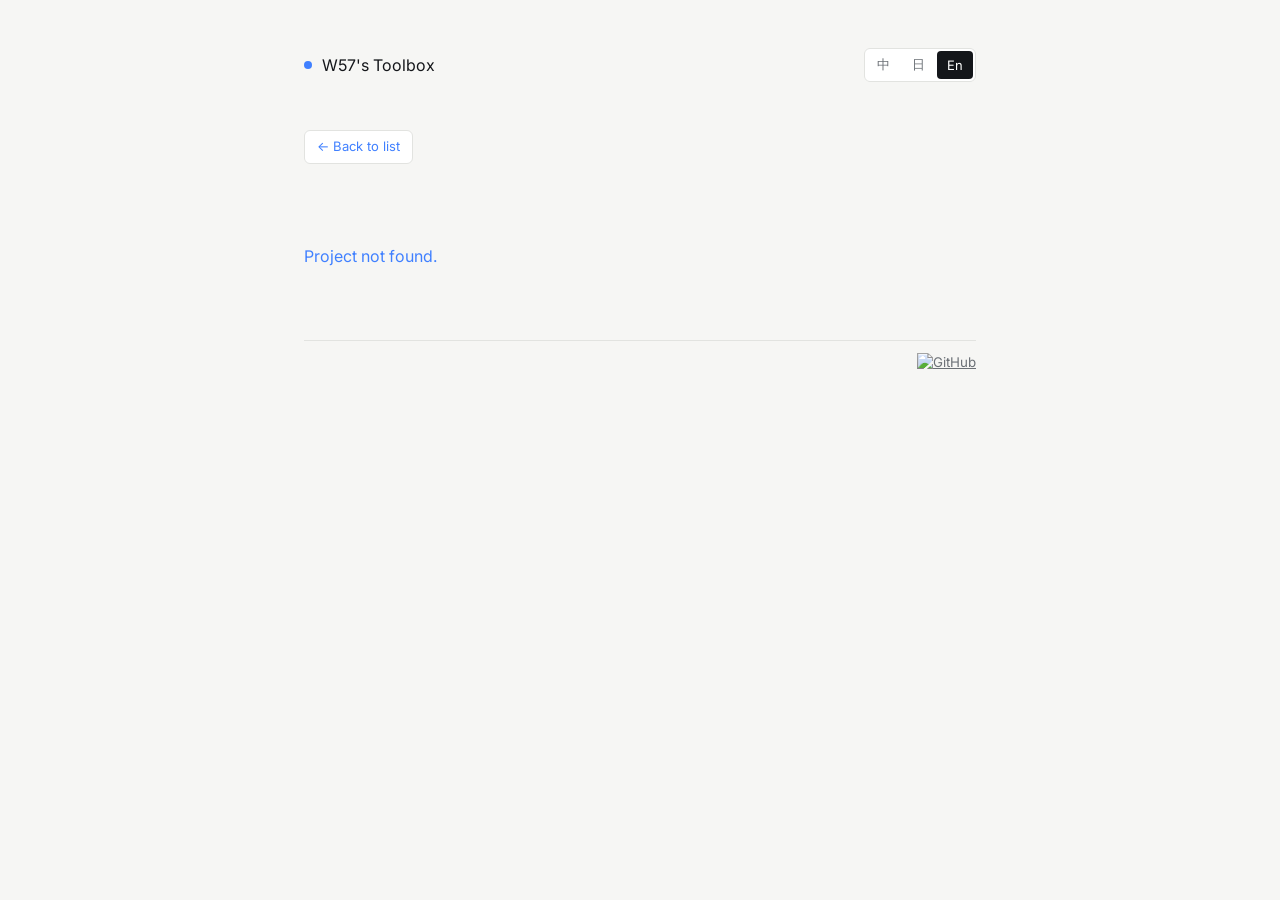
==== release.html @ 1d054f31 "modify html escape, page titles, and other small changes" ====
<!DOCTYPE html>
<html lang="en">

<head>
  <meta charset="UTF-8">
  <meta name="viewport" content="width=device-width, initial-scale=1.0">
  <title></title>
  <link rel="stylesheet" href="assets/style.css">
</head>

<body>

  <div class="wrap">
    <header>
      <div class="brand"><span class="dot"></span><span data-i18n="site_title"></span></div>
      <div class="header-right">
        <div id="langSwitcher"></div>
      </div>
    </header>

    <div>
      <a class="icon-link" href="index.html" style="margin-bottom:16px;" data-i18n="back_to_projects"></a>
      <p class="tagline-title" id="projectName"></p>
      <p class="tagline-subtitle" id="projectDescription"></p>
    </div>

    <div class="gallery-section" id="gallerySection" style="display:none;">
      <p class="section-label" style="margin-top:0;" data-i18n="screenshots"></p>
      <div class="gallery" id="gallery"></div>
    </div>

    <div id="content">
      <div class="state"></div>
    </div>

    <footer>
      <span id="updatedAt"></span>
      <a id="repoLinkFooter" href="#" target="_blank" rel="noopener">
        <img src="https://cdn.simpleicons.org/github/A0C0FF" width="24" height="24" alt="GitHub" />
      </a>
    </footer>
  </div>

  <script src="assets/i18n.js"></script>
  <script src="assets/escape.js"></script>
  <script src="assets/render.js"></script>
  <script>
    const params = new URLSearchParams(window.location.search);
    const projectKey = params.get('project');

    let currentProject = null;

    async function init() {
      await initI18n();

      const res = await fetch('config/projects.json');
      const projects = await res.json();
      currentProject = projects.find(p => p.key === projectKey);

      if (!currentProject) {
        document.getElementById('content').innerHTML = `<div class="state error">${t('project_not_found')}</div>`;
        return;
      }

      renderProjectChrome();
      await loadAndRenderProject(currentProject.key);
    }

    function renderProjectChrome() {
      const repoUrl = `https://github.com/${currentProject.owner}/${currentProject.repo}`;
      document.getElementById('projectName').textContent = tField(currentProject.name);
      document.getElementById('projectDescription').textContent = tField(currentProject.description);
      document.getElementById('repoLinkFooter').href = repoUrl;
      document.title = `${tField(currentProject.name)} - ${t('site_title')}`;
      renderGallery();
    }

    function renderGallery() {
      const section = document.getElementById('gallerySection');
      const track = document.getElementById('gallery');
      const gallery = currentProject.gallery || {};
      const items = gallery[currentLocale] || gallery.en || [];

      if (!items || items.length === 0) {
        section.style.display = 'none';
        return;
      }

      section.style.display = 'block';
      track.innerHTML = items.map(item => {
        const caption = escapeHtml(item.caption);
        const src = escapeHtml(item.src);
        return `
      <div class="gallery-item">
        <img src="${src}" alt="${caption}" loading="lazy">
        <p class="gallery-caption">${caption}</p>
      </div>
    `;
      }).join('');
    }

    function onLocaleChange() {
      if (currentProject) {
        renderProjectChrome();
        loadAndRenderProject(currentProject.key);
      }
    }

    init();
  </script>

</body>

</html>
---- assets/style.css ----
@import url('https://fonts.googleapis.com/css2?family=IBM+Plex+Mono&family=Inter&display=swap');

:root {
  --bg: #F6F6F4;
  --panel: #FFFFFF;
  --text: #14161A;
  --muted: #6B7076;
  --border: #E2E3E0;
  --accent: #4080FF;
  --accent-soft: #DCECFF;
  --mono: 'IBM Plex Mono', ui-monospace, monospace;
  --sans: 'Inter', -apple-system, sans-serif;
}

* {
  box-sizing: border-box;
}

body {
  margin: 0;
  background: var(--bg);
  color: var(--text);
  font-family: var(--sans);
  line-height: 1.5;
}

.wrap {
  max-width: 720px;
  margin: 0 auto;
  padding: 48px 24px 96px;
}

/* header */
header {
  display: flex;
  align-items: center;
  justify-content: space-between;
  gap: 16px;
  margin-bottom: 48px;
  flex-wrap: wrap;
}

.brand {
  display: flex;
  align-items: center;
  gap: 10px;
  font-size: medium;
}

.brand .dot {
  width: 8px;
  height: 8px;
  border-radius: 50%;
  background: var(--accent);
  flex-shrink: 0;
}

.header-right {
  display: flex;
  align-items: center;
  gap: 10px;
}

.icon-link {
  background: var(--panel);
  color: var(--accent);
  text-decoration: none;
  font-size: small;
  display: inline-flex;
  align-items: center;
  gap: 6px;
  border: 1px solid var(--border);
  padding: 6px 12px;
  border-radius: 6px;
  transition: border-color .15s ease, color .15s ease;
}

.icon-link:hover {
  background: var(--accent-soft);
}

/* language switcher */
#langSwitcher {
  display: flex;
  gap: 2px;
  border: 1px solid var(--border);
  border-radius: 6px;
  padding: 2px;
  background: var(--panel);
}

.lang-btn {
  font-family: var(--sans);
  font-size: small;
  border: none;
  background: transparent;
  color: var(--muted);
  padding: 5px 10px;
  border-radius: 4px;
  cursor: pointer;
  transition: background .15s ease, color .15s ease;
}

.lang-btn:hover {
  color: var(--text);
}

.lang-btn.active {
  background: var(--text);
  color: #fff;
}

/* eyebrow / section labels */
.eyebrow {
  font-size: small;
  text-transform: uppercase;
  color: var(--accent);
  margin: 0 0 12px;
  display: flex;
  align-items: center;
  gap: 8px;
}

.eyebrow::before {
  content: '';
  width: 8px;
  height: 8px;
  background: var(--accent);
  border-radius: 50%;
  display: inline-block;
}

.section-label {
  font-size: small;
  text-transform: uppercase;
  color: var(--muted);
  margin: 64px 0 12px;
}

.previous-releases-label {
  cursor: pointer;
  margin: 24px 0 16px;
  display: flex;
  align-items: center;
  gap: 8px;
}

.previous-releases-label::before {
  content: '';
  width: 8px;
  height: 8px;
  background: var(--muted);
  border-radius: 50%;
  display: inline-block;
}

/* project menu (index.html) */
.page-title {
  font-size: x-large;
  margin: 0 0 8px;
}

.page-subtitle {
  font-size: medium;
  color: var(--muted);
  margin: 0 0 40px;
}

.project-list {
  display: flex;
  flex-direction: column;
  gap: 1px;
  background: var(--border);
  border: 1px solid var(--border);
  border-radius: 10px;
  overflow: hidden;
}

.project-card {
  background: var(--panel);
  padding: 22px 24px;
  text-decoration: none;
  color: var(--text);
  display: flex;
  flex-wrap: wrap;
  align-items: center;
  justify-content: space-between;
  gap: 16px;
  transition: background .15s ease;
}

.project-card > div {
  flex: 0 0 100%;
}

.project-card:hover {
  background: var(--accent-soft);
}

.project-card-name {
  font-size: 16px;
  margin: 0 0 4px;
}

.project-card-desc {
  font-size: small;
  color: var(--muted);
  margin: 0;
}

.project-card-cta {
  font-size: smaller;
  color: var(--accent);
  white-space: nowrap;
  flex-shrink: 0;
  margin-left: auto;
}

/* project tagline + gallery (release.html) */
.tagline-title {
  font-size: x-large;
  margin: 0 0 8px;
}

.tagline-subtitle {
  font-size: medium;
  color: var(--muted);
  margin: 0 0 24px;
}

.gallery-section {
  margin: 0 0 24px;
}

.gallery {
  display: flex;
  gap: 14px;
  overflow-x: auto;
  overflow-y: hidden;
  padding-bottom: 14px;
  margin: 0;
  padding-left: 0;
  padding-right: 0;
  scroll-snap-type: x proximity;
  -webkit-overflow-scrolling: touch;
}

.gallery::-webkit-scrollbar {
  height: 6px;
}

.gallery::-webkit-scrollbar-thumb {
  background: var(--border);
  border-radius: 3px;
}

.gallery::-webkit-scrollbar-track {
  background: transparent;
}

.gallery-item {
  flex: 0 0 auto;
  width: min(30vw, 180px);
  scroll-snap-align: start;
}

.gallery-item img {
  width: 100%;
  height: auto;
  object-fit: contain;
  display: block;
  border-radius: 10px;
  border: 1px solid var(--border);
  background: var(--panel);
}

.gallery-caption {
  font-size: smaller;
  color: var(--muted);
  margin: 8px 2px 0;
}

/* hero (release.html) */
.hero-version {
  font-family: var(--mono);
  font-size: x-large;
  margin: 0 0 8px;
}

.hero-meta {
  font-size: small;
  color: var(--muted);
  margin-bottom: 12px;
}

.assets {
  font-family: var(--mono);
  font-size: 12.5px;
  color: var(--muted);
}

.assets a {
  color: var(--muted);
}

.assets a:hover {
  color: var(--text);
}

.download-label {
  margin-bottom: 4px;
  font-family: var(--sans);
  font-size: large;
  color: var(--text);
}

/* timeline */
.timeline {
  position: relative;
  padding-left: 24px;
}

.timeline::before {
  content: '';
  position: absolute;
  left: 5px;
  top: 8px;
  bottom: 6px;
  width: 1px;
  background: var(--border);
}

.tl-item {
  position: relative;
  padding-bottom: 8px;
}

.tl-item:last-child {
  padding-bottom: 0;
}

.tl-item::before {
  content: '';
  position: absolute;
  left: -22px;
  top: 8px;
  width: 5px;
  height: 5px;
  border-radius: 50%;
  background: var(--bg);
  border: 1px solid var(--muted);
}

.tl-row {
  display: flex;
  align-items: baseline;
  gap: 12px;
  flex-wrap: wrap;
}

.tl-tag {
  color: var(--text);
  text-decoration: none;
  font-family: var(--mono);
  font-size: smaller;
}

.tl-tag:hover {
  color: var(--accent);
}

.tl-date {
  font-family: var(--mono);
  font-size: x-small;
  color: var(--muted);
}

.tl-assets {
  margin-top: 10px;
  font-size: 12px;
}

.tl-assets a {
  color: var(--accent);
  text-decoration: none;
}

.tl-assets a:hover {
  text-decoration: underline;
}

/* states */
.state {
  color: var(--muted);
  font-size: medium;
  padding: 40px 0;
}

.state.error {
  color: var(--accent);
}

footer {
  margin-top: 32px;
  padding-top: 12px;
  border-top: 1px solid var(--border);
  font-size: smaller;
  color: var(--muted);
  display: flex;
  justify-content: space-between;
  flex-wrap: wrap;
  gap: 8px;
}

footer a {
  color: var(--muted);
}

.mono-txt {
  font-family: var(--mono);
}

@media (prefers-reduced-motion: reduce) {
  .icon-link,
  .lang-btn,
  .project-card {
    transition: none;
  }

  .gallery {
    scroll-behavior: auto;
  }
}
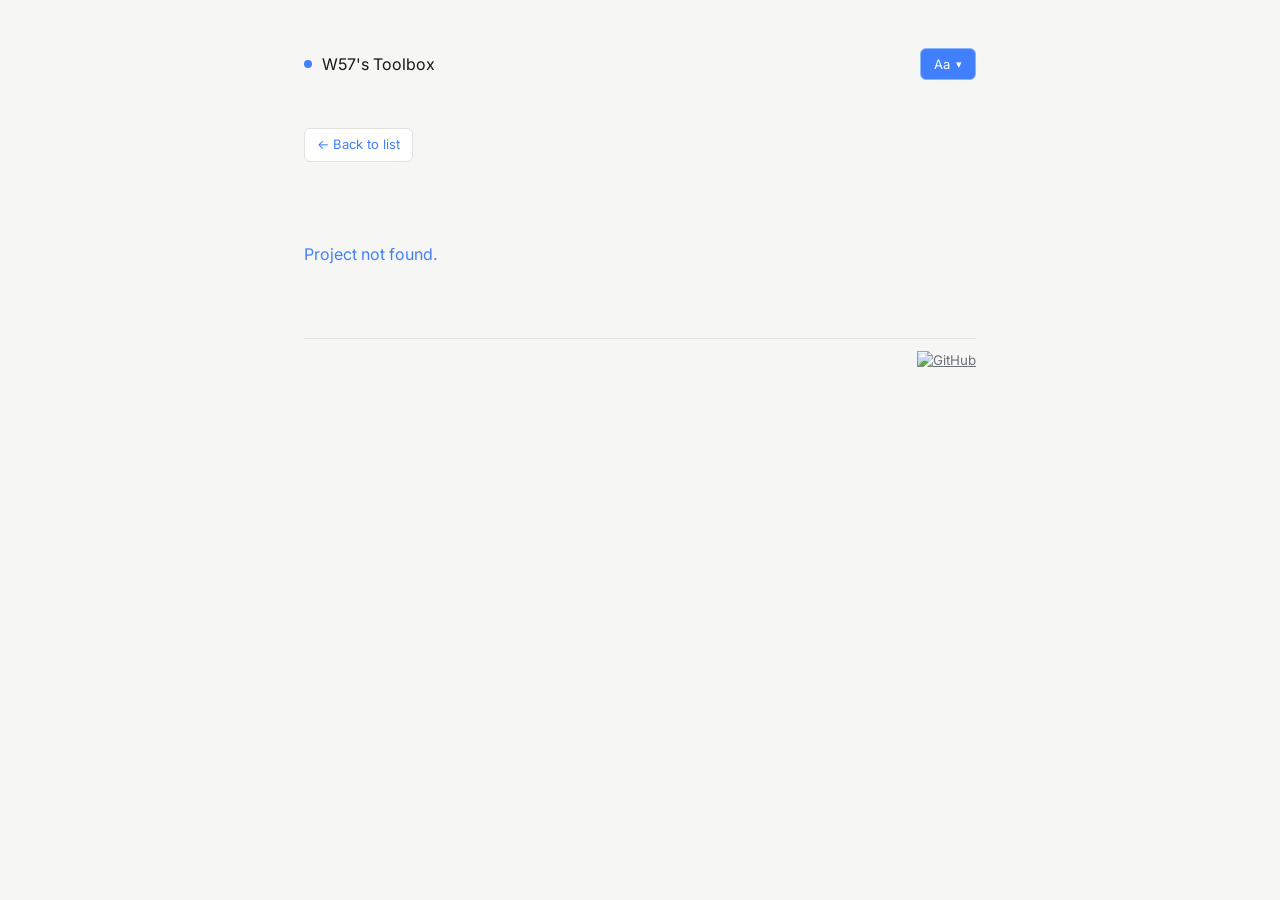
==== commit b28ef558: "modify some styles" ====
--- a/release.html
+++ b/release.html
@@ -12,7 +12,7 @@
 
   <div class="wrap">
     <header>
-      <div class="brand"><span class="dot"></span><span data-i18n="site_title"></span></div>
+      <a class="brand" href="index.html"><span class="dot"></span><span data-i18n="site_title"></span></a>
       <div class="header-right">
         <div id="langSwitcher"></div>
       </div>
--- a/assets/style.css
+++ b/assets/style.css
@@ -8,6 +8,7 @@
   --border: #E2E3E0;
   --accent: #4080FF;
   --accent-soft: #DCECFF;
+  --accent-border: #8EB6FF;
   --mono: 'IBM Plex Mono', ui-monospace, monospace;
   --sans: 'Inter', -apple-system, sans-serif;
 }
@@ -45,6 +46,12 @@
   align-items: center;
   gap: 10px;
   font-size: medium;
+  color: inherit;
+  text-decoration: none;
+}
+
+a.brand:hover {
+  color: var(--accent);
 }
 
 .brand .dot {
@@ -81,32 +88,73 @@
 
 /* language switcher */
 #langSwitcher {
-  display: flex;
-  gap: 2px;
+  position: relative;
+}
+
+.lang-trigger {
+  display: flex;
+  align-items: center;
+  justify-content: center;
+  gap: 6px;
+  width: 56px;
+  height: 32px;
+  border: 1px solid var(--accent-border);
+  background: var(--accent);
+  color: #fff;
+  padding: 5px 10px;
+  border-radius: 6px;
+  cursor: pointer;
+  font-family: var(--sans);
+  font-size: small;
+}
+
+.lang-trigger-arrow {
+  font-size: smaller;
+}
+
+.lang-menu {
+  position: absolute;
+  top: 100%;
+  right: 0;
+  margin: 4px 0 0;
+  padding: 4px;
+  list-style: none;
+  background: var(--panel);
   border: 1px solid var(--border);
   border-radius: 6px;
-  padding: 2px;
-  background: var(--panel);
-}
-
-.lang-btn {
+  display: flex;
+  flex-direction: column;
+  gap: 4px;
+  z-index: 10;
+  min-width: 100%;
+}
+
+.lang-menu[hidden] {
+  display: none;
+}
+
+.lang-option {
+  display: block;
+  width: 100%;
+  text-align: center;
+  border: 1px solid var(--border);
+  background: transparent;
+  color: var(--text);
+  padding: 6px 12px;
+  border-radius: 6px;
+  cursor: pointer;
   font-family: var(--sans);
   font-size: small;
-  border: none;
-  background: transparent;
-  color: var(--muted);
-  padding: 5px 10px;
-  border-radius: 4px;
-  cursor: pointer;
-  transition: background .15s ease, color .15s ease;
-}
-
-.lang-btn:hover {
-  color: var(--text);
-}
-
-.lang-btn.active {
-  background: var(--text);
+  white-space: nowrap;
+}
+
+.lang-option:hover {
+  background: var(--accent-soft);
+}
+
+.lang-option.active {
+  border: 1px solid var(--accent-border);
+  background: var(--accent);
   color: #fff;
 }
 
@@ -422,7 +470,7 @@
 
 @media (prefers-reduced-motion: reduce) {
   .icon-link,
-  .lang-btn,
+  .lang-trigger,
   .project-card {
     transition: none;
   }
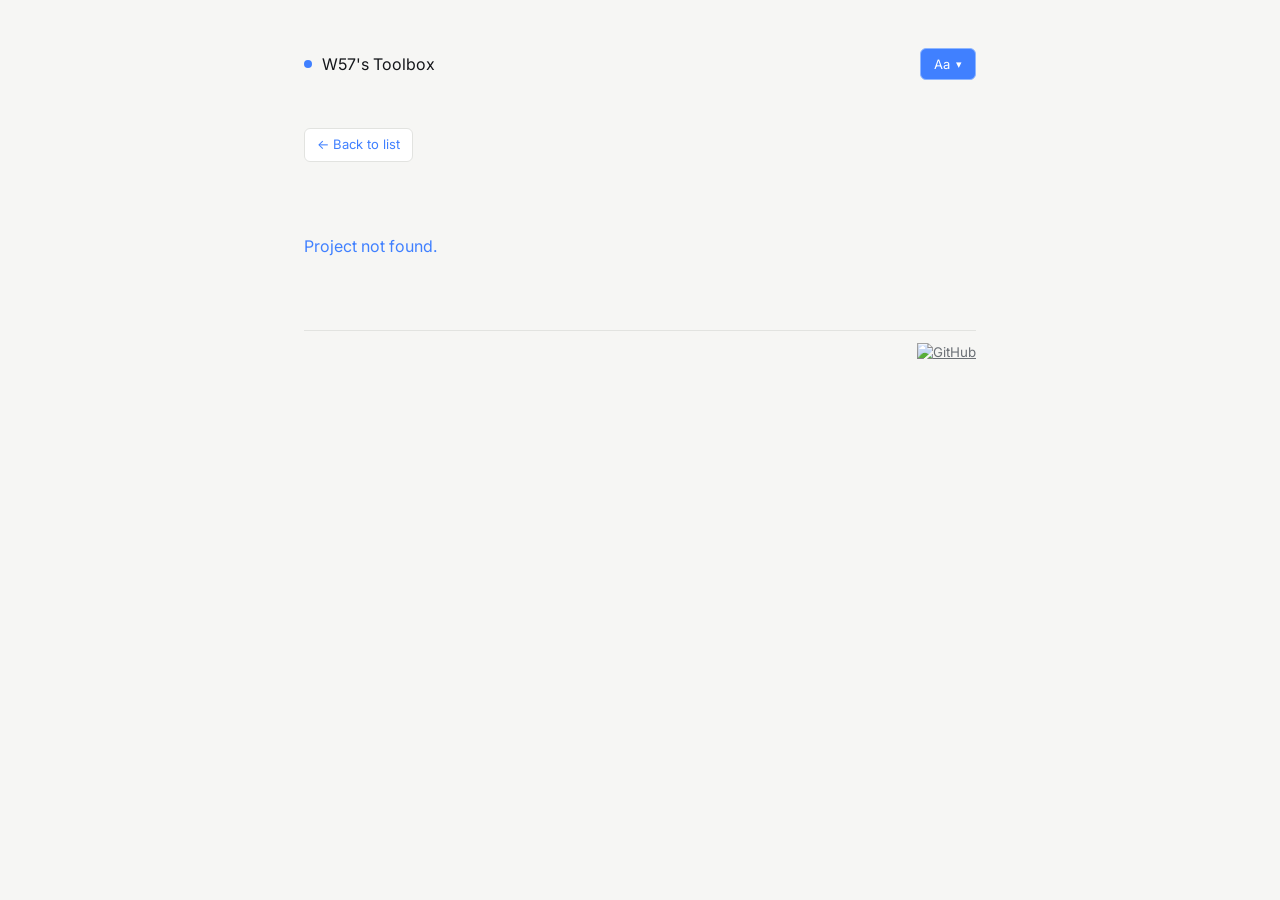
==== commit 87f73ae0: "add additional description" ====
--- a/release.html
+++ b/release.html
@@ -22,6 +22,7 @@
       <a class="icon-link" href="index.html" style="margin-bottom:16px;" data-i18n="back_to_projects"></a>
       <p class="tagline-title" id="projectName"></p>
       <p class="tagline-subtitle" id="projectDescription"></p>
+      <p class="tagline-additional" id="projectAdditionalDescription" hidden></p>
     </div>
 
     <div class="gallery-section" id="gallerySection" style="display:none;">
@@ -70,6 +71,10 @@
       const repoUrl = `https://github.com/${currentProject.owner}/${currentProject.repo}`;
       document.getElementById('projectName').textContent = tField(currentProject.name);
       document.getElementById('projectDescription').textContent = tField(currentProject.description);
+      const additionalDescription = document.getElementById('projectAdditionalDescription');
+      const additionalDescriptionText = tField(currentProject.additionalDescription).trim();
+      additionalDescription.textContent = additionalDescriptionText;
+      additionalDescription.hidden = !additionalDescriptionText;
       document.getElementById('repoLinkFooter').href = repoUrl;
       document.title = `${tField(currentProject.name)} - ${t('site_title')}`;
       renderGallery();
--- a/assets/style.css
+++ b/assets/style.css
@@ -254,6 +254,7 @@
   font-size: small;
   color: var(--muted);
   margin: 0;
+  white-space: pre-line;
 }
 
 .project-card-cta {
@@ -267,13 +268,21 @@
 /* project tagline + gallery (release.html) */
 .tagline-title {
   font-size: x-large;
-  margin: 0 0 8px;
+  margin: 0 0 16px;
 }
 
 .tagline-subtitle {
   font-size: medium;
   color: var(--muted);
-  margin: 0 0 24px;
+  margin: 0 0 16px;
+  white-space: pre-line;
+}
+
+.tagline-additional {
+  font-size: smaller;
+  color: var(--muted);
+  margin: 0 0 16px;
+  white-space: pre-line;
 }
 
 .gallery-section {
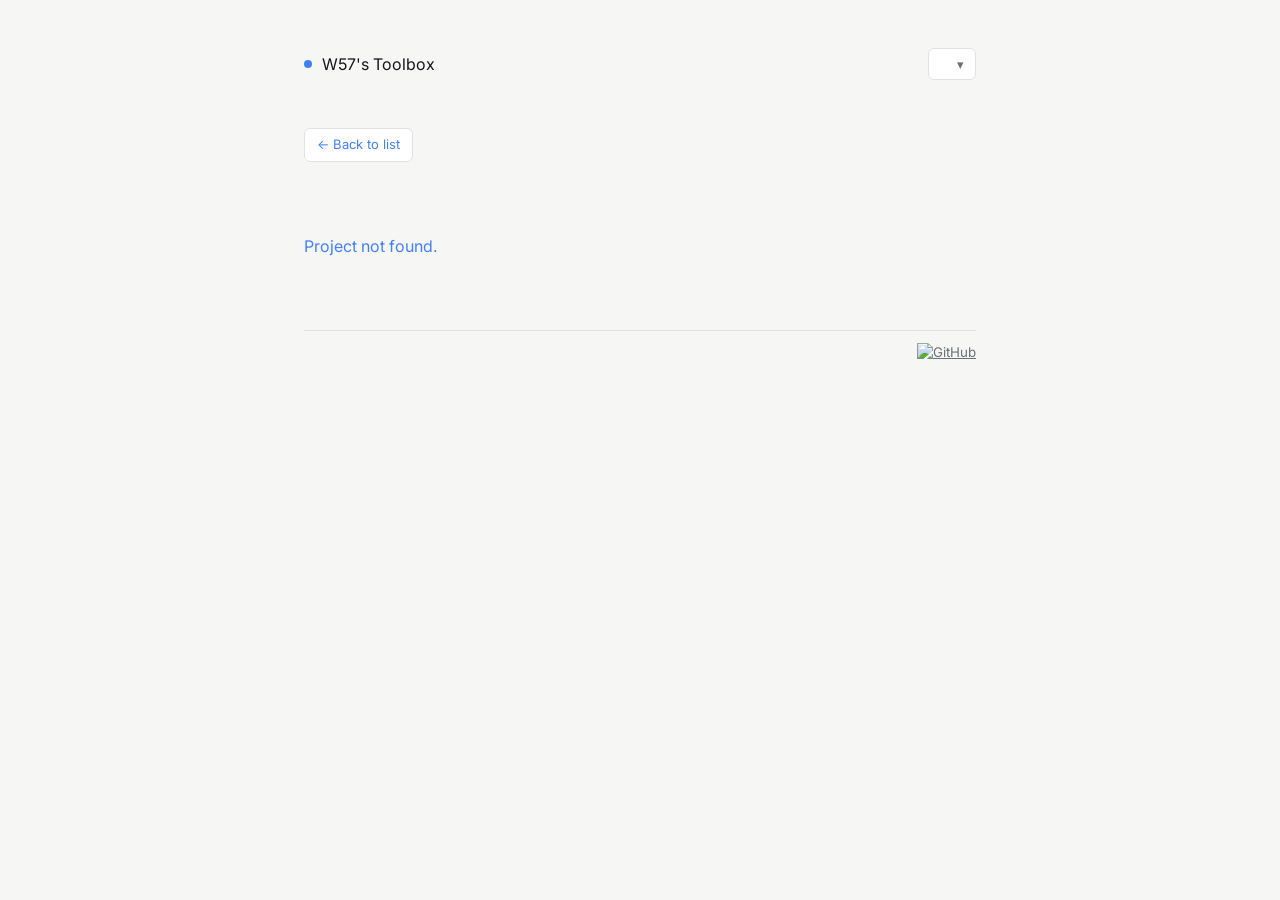
==== commit fc93c044: "modify language switcher style" ====
--- a/release.html
+++ b/release.html
@@ -37,7 +37,7 @@
     <footer>
       <span id="updatedAt"></span>
       <a id="repoLinkFooter" href="#" target="_blank" rel="noopener">
-        <img src="https://cdn.simpleicons.org/github/A0C0FF" width="24" height="24" alt="GitHub" />
+        <img src="https://api.iconify.design/mdi/github.svg?color=%23A0C0FF" width="24" height="24" alt="GitHub" />
       </a>
     </footer>
   </div>
--- a/assets/style.css
+++ b/assets/style.css
@@ -95,21 +95,16 @@
   display: flex;
   align-items: center;
   justify-content: center;
-  gap: 6px;
-  width: 56px;
+  width: 48px;
   height: 32px;
-  border: 1px solid var(--accent-border);
-  background: var(--accent);
-  color: #fff;
+  border: 1px solid var(--border);
+  background: var(--panel);
+  color: var(--muted);
   padding: 5px 10px;
   border-radius: 6px;
   cursor: pointer;
   font-family: var(--sans);
   font-size: small;
-}
-
-.lang-trigger-arrow {
-  font-size: smaller;
 }
 
 .lang-menu {
@@ -139,7 +134,7 @@
   text-align: center;
   border: 1px solid var(--border);
   background: transparent;
-  color: var(--text);
+  color: var(--muted);
   padding: 6px 12px;
   border-radius: 6px;
   cursor: pointer;
@@ -148,14 +143,11 @@
   white-space: nowrap;
 }
 
-.lang-option:hover {
+.lang-trigger:hover,
+.lang-trigger[aria-expanded="true"],
+.lang-option:hover,
+.lang-option.active {
   background: var(--accent-soft);
-}
-
-.lang-option.active {
-  border: 1px solid var(--accent-border);
-  background: var(--accent);
-  color: #fff;
 }
 
 /* eyebrow / section labels */
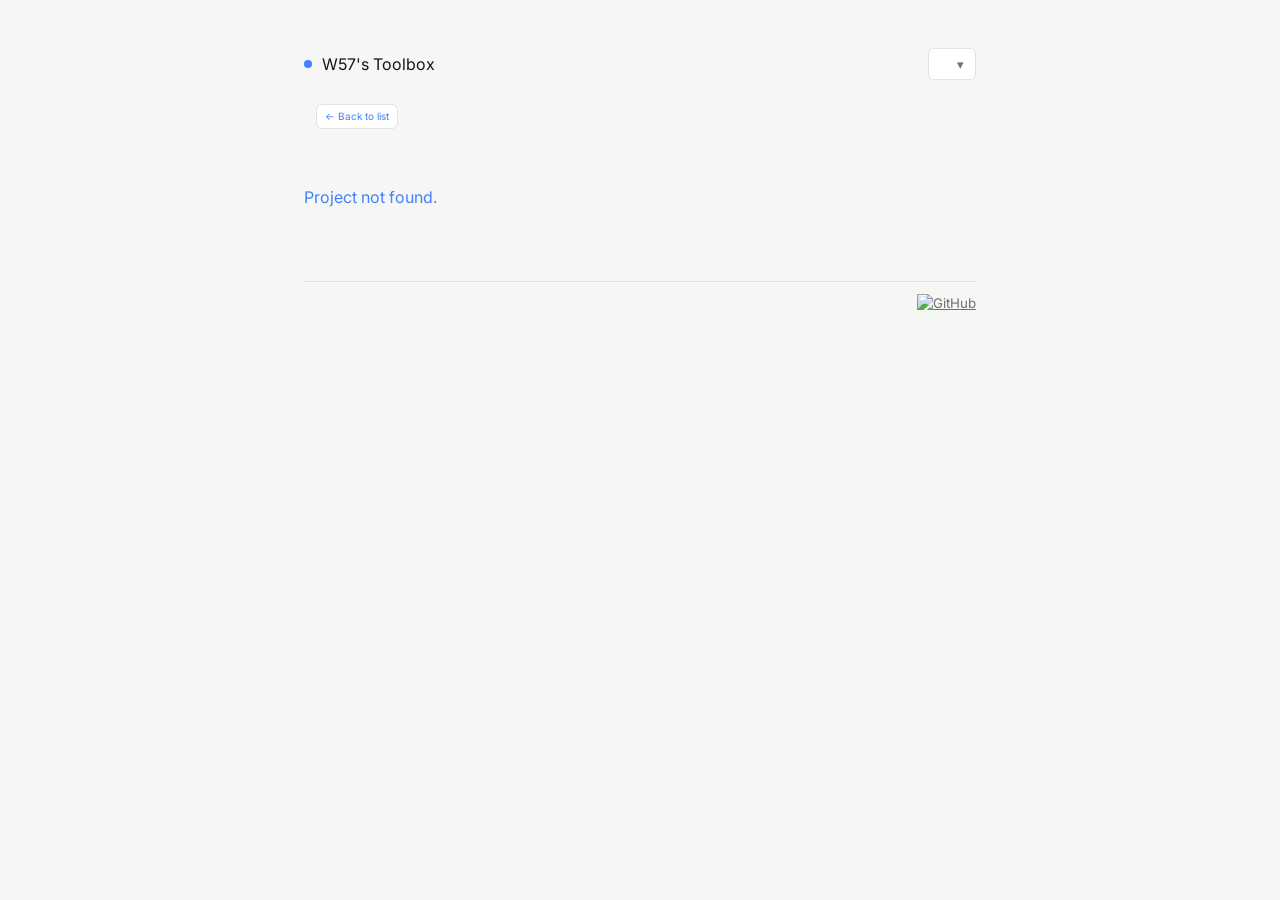
==== commit f1b9de49: "modify back to list button location" ====
--- a/release.html
+++ b/release.html
@@ -13,20 +13,20 @@
   <div class="wrap">
     <header>
       <a class="brand" href="index.html"><span class="dot"></span><span data-i18n="site_title"></span></a>
-      <div class="header-right">
-        <div id="langSwitcher"></div>
-      </div>
+      <div id="langSwitcher"></div>
     </header>
 
     <div>
-      <a class="icon-link" href="index.html" style="margin-bottom:16px;" data-i18n="back_to_projects"></a>
-      <p class="tagline-title" id="projectName"></p>
+      <div class="tagline-head">
+        <p class="tagline-title" id="projectName"></p>
+        <a class="icon-link" href="index.html" data-i18n="back_to_projects"></a>
+      </div>
       <p class="tagline-subtitle" id="projectDescription"></p>
       <p class="tagline-additional" id="projectAdditionalDescription" hidden></p>
     </div>
 
     <div class="gallery-section" id="gallerySection" style="display:none;">
-      <p class="section-label" style="margin-top:0;" data-i18n="screenshots"></p>
+      <p class="section-label" data-i18n="screenshots"></p>
       <div class="gallery" id="gallery"></div>
     </div>
 
@@ -37,9 +37,16 @@
     <footer>
       <span id="updatedAt"></span>
       <a id="repoLinkFooter" href="#" target="_blank" rel="noopener">
-        <img src="https://api.iconify.design/mdi/github.svg?color=%23A0C0FF" width="24" height="24" alt="GitHub" />
+        <img src="https://api.iconify.design/mdi/github.svg?color=%23DCECFF" width="24" height="24" alt="GitHub" />
       </a>
     </footer>
+  </div>
+
+  <div class="lightbox" id="lightbox" hidden role="dialog" aria-modal="true">
+    <figure class="lightbox-body">
+      <img id="lightboxImage" src="" alt="" draggable="false">
+      <button type="button" class="lightbox-close" id="lightboxClose"><img src="https://api.iconify.design/mdi/close-circle.svg?color=%23DCECFF" width="40" height="40" alt="" draggable="false"></button>
+    </figure>
   </div>
 
   <script src="assets/i18n.js"></script>
@@ -64,6 +71,7 @@
       }
 
       renderProjectChrome();
+      bindGalleryLightbox();
       await loadAndRenderProject(currentProject.key);
     }
 
@@ -97,11 +105,58 @@
         const src = escapeHtml(item.src);
         return `
       <div class="gallery-item">
-        <img src="${src}" alt="${caption}" loading="lazy">
+        <button type="button" class="gallery-zoom" data-src="${src}" data-caption="${caption}" aria-label="${caption}">
+          <img src="${src}" alt="${caption}" loading="lazy">
+        </button>
         <p class="gallery-caption">${caption}</p>
       </div>
     `;
       }).join('');
+    }
+
+    function bindGalleryLightbox() {
+      const lightbox = document.getElementById('lightbox');
+      const lightboxImage = document.getElementById('lightboxImage');
+      const lightboxClose = document.getElementById('lightboxClose');
+
+      let lastTrigger = null;
+
+      const openLightbox = (src, caption, trigger) => {
+        lastTrigger = trigger || null;
+        lightboxImage.src = src;
+        lightboxImage.alt = caption;
+        lightbox.setAttribute('aria-label', caption || t('screenshots'));
+        lightboxClose.setAttribute('aria-label', t('close'));
+        lightbox.hidden = false;
+        document.body.style.overflow = 'hidden';
+        lightboxClose.focus();
+      };
+
+      const closeLightbox = () => {
+        if (lightbox.hidden) return;
+        lightbox.hidden = true;
+        lightboxImage.src = '';
+        document.body.style.overflow = '';
+        if (lastTrigger) {
+          lastTrigger.focus();
+          lastTrigger = null;
+        }
+      };
+
+      document.getElementById('gallery').addEventListener('click', event => {
+        const trigger = event.target.closest('.gallery-zoom');
+        if (trigger) openLightbox(trigger.dataset.src, trigger.dataset.caption || '', trigger);
+      });
+
+      lightbox.addEventListener('click', () => closeLightbox());
+
+      document.addEventListener('keydown', event => {
+        if (event.key === 'Escape') closeLightbox();
+        if (!lightbox.hidden && event.key === 'Tab') {
+          event.preventDefault();
+          lightboxClose.focus();
+        }
+      });
     }
 
     function onLocaleChange() {
--- a/assets/style.css
+++ b/assets/style.css
@@ -28,7 +28,7 @@
 .wrap {
   max-width: 720px;
   margin: 0 auto;
-  padding: 48px 24px 96px;
+  padding: 48px 24px;
 }
 
 /* header */
@@ -37,7 +37,7 @@
   align-items: center;
   justify-content: space-between;
   gap: 16px;
-  margin-bottom: 48px;
+  margin-bottom: 24px;
   flex-wrap: wrap;
 }
 
@@ -62,22 +62,15 @@
   flex-shrink: 0;
 }
 
-.header-right {
-  display: flex;
-  align-items: center;
-  gap: 10px;
-}
-
 .icon-link {
   background: var(--panel);
   color: var(--accent);
   text-decoration: none;
-  font-size: small;
+  font-size: x-small;
   display: inline-flex;
   align-items: center;
-  gap: 6px;
   border: 1px solid var(--border);
-  padding: 6px 12px;
+  padding: 4px 8px;
   border-radius: 6px;
   transition: border-color .15s ease, color .15s ease;
 }
@@ -135,11 +128,11 @@
   border: 1px solid var(--border);
   background: transparent;
   color: var(--muted);
-  padding: 6px 12px;
+  padding: 4px 8px;
   border-radius: 6px;
   cursor: pointer;
   font-family: var(--sans);
-  font-size: small;
+  font-size: x-small;
   white-space: nowrap;
 }
 
@@ -161,43 +154,35 @@
   gap: 8px;
 }
 
-.eyebrow::before {
-  content: '';
-  width: 8px;
-  height: 8px;
-  background: var(--accent);
-  border-radius: 50%;
-  display: inline-block;
-}
-
-.section-label {
-  font-size: small;
-  text-transform: uppercase;
-  color: var(--muted);
-  margin: 64px 0 12px;
-}
-
-.previous-releases-label {
-  cursor: pointer;
-  margin: 24px 0 16px;
-  display: flex;
-  align-items: center;
-  gap: 8px;
-}
-
+.eyebrow::before,
 .previous-releases-label::before {
   content: '';
   width: 8px;
   height: 8px;
-  background: var(--muted);
   border-radius: 50%;
   display: inline-block;
+  background: currentColor;
+}
+
+.section-label {
+  font-size: small;
+  text-transform: uppercase;
+  color: var(--muted);
+  margin: 64px 0 12px;
+}
+
+.previous-releases-label {
+  cursor: pointer;
+  margin: 24px 0 16px;
+  display: flex;
+  align-items: center;
+  gap: 8px;
 }
 
 /* project menu (index.html) */
 .page-title {
   font-size: x-large;
-  margin: 0 0 8px;
+  margin: 0 0 16px;
 }
 
 .page-subtitle {
@@ -229,7 +214,7 @@
   transition: background .15s ease;
 }
 
-.project-card > div {
+.project-card>div {
   flex: 0 0 100%;
 }
 
@@ -258,13 +243,25 @@
 }
 
 /* project tagline + gallery (release.html) */
+.tagline-head {
+  display: flex;
+  align-items: center;
+  flex-wrap: wrap;
+  gap: 12px;
+  margin: 0 0 16px;
+}
+
+.tagline-head .tagline-title {
+  margin: 0;
+}
+
 .tagline-title {
   font-size: x-large;
   margin: 0 0 16px;
 }
 
-.tagline-subtitle {
-  font-size: medium;
+.tagline-subtitle,
+.tagline-additional {
   color: var(--muted);
   margin: 0 0 16px;
   white-space: pre-line;
@@ -272,13 +269,14 @@
 
 .tagline-additional {
   font-size: smaller;
-  color: var(--muted);
-  margin: 0 0 16px;
-  white-space: pre-line;
 }
 
 .gallery-section {
   margin: 0 0 24px;
+}
+
+.gallery-section .section-label {
+  margin-top: 0;
 }
 
 .gallery {
@@ -286,10 +284,8 @@
   gap: 14px;
   overflow-x: auto;
   overflow-y: hidden;
-  padding-bottom: 14px;
+  padding: 0 0 14px;
   margin: 0;
-  padding-left: 0;
-  padding-right: 0;
   scroll-snap-type: x proximity;
   -webkit-overflow-scrolling: touch;
 }
@@ -323,6 +319,77 @@
   background: var(--panel);
 }
 
+.gallery-zoom {
+  display: block;
+  width: 100%;
+  padding: 0;
+  border: none;
+  background: transparent;
+  cursor: zoom-in;
+}
+
+.gallery-zoom img {
+  transition: box-shadow .15s ease;
+}
+
+.gallery-zoom:hover img,
+.gallery-zoom:focus-visible img {
+  box-shadow: 0 2px 10px color-mix(in srgb, var(--accent) 25%, transparent);
+}
+
+.gallery-zoom:focus-visible {
+  outline: none;
+}
+
+/* lightbox */
+.lightbox {
+  position: fixed;
+  inset: 0;
+  z-index: 100;
+  background: color-mix(in srgb, var(--text) 90%, transparent);
+  display: flex;
+  align-items: center;
+  justify-content: center;
+  padding: 32px 16px;
+  cursor: zoom-out;
+}
+
+.lightbox[hidden] {
+  display: none;
+}
+
+.lightbox-body {
+  position: relative;
+  width: fit-content;
+  margin: 0;
+}
+
+#lightboxImage {
+  max-width: calc(100vw - 80px);
+  max-height: calc(100vh - 80px);
+  object-fit: contain;
+  border-radius: 10px;
+  box-shadow: 0 0 10px var(--border);
+  user-select: none;
+  -webkit-user-drag: none;
+}
+
+.lightbox-close {
+  position: absolute;
+  top: -25px;
+  right: -25px;
+  width: 40px;
+  height: 40px;
+  padding: 0;
+  border: none;
+  background: transparent;
+  cursor: pointer;
+  display: flex;
+  align-items: center;
+  justify-content: center;
+  opacity: .5;
+}
+
 .gallery-caption {
   font-size: smaller;
   color: var(--muted);
@@ -348,17 +415,12 @@
   color: var(--muted);
 }
 
-.assets a {
-  color: var(--muted);
-}
-
 .assets a:hover {
   color: var(--text);
 }
 
 .download-label {
   margin-bottom: 4px;
-  font-family: var(--sans);
   font-size: large;
   color: var(--text);
 }
@@ -461,6 +523,7 @@
   gap: 8px;
 }
 
+.assets a,
 footer a {
   color: var(--muted);
 }
@@ -470,13 +533,15 @@
 }
 
 @media (prefers-reduced-motion: reduce) {
+
   .icon-link,
   .lang-trigger,
-  .project-card {
+  .project-card,
+  .gallery-zoom img {
     transition: none;
   }
 
   .gallery {
     scroll-behavior: auto;
   }
-}
+}
